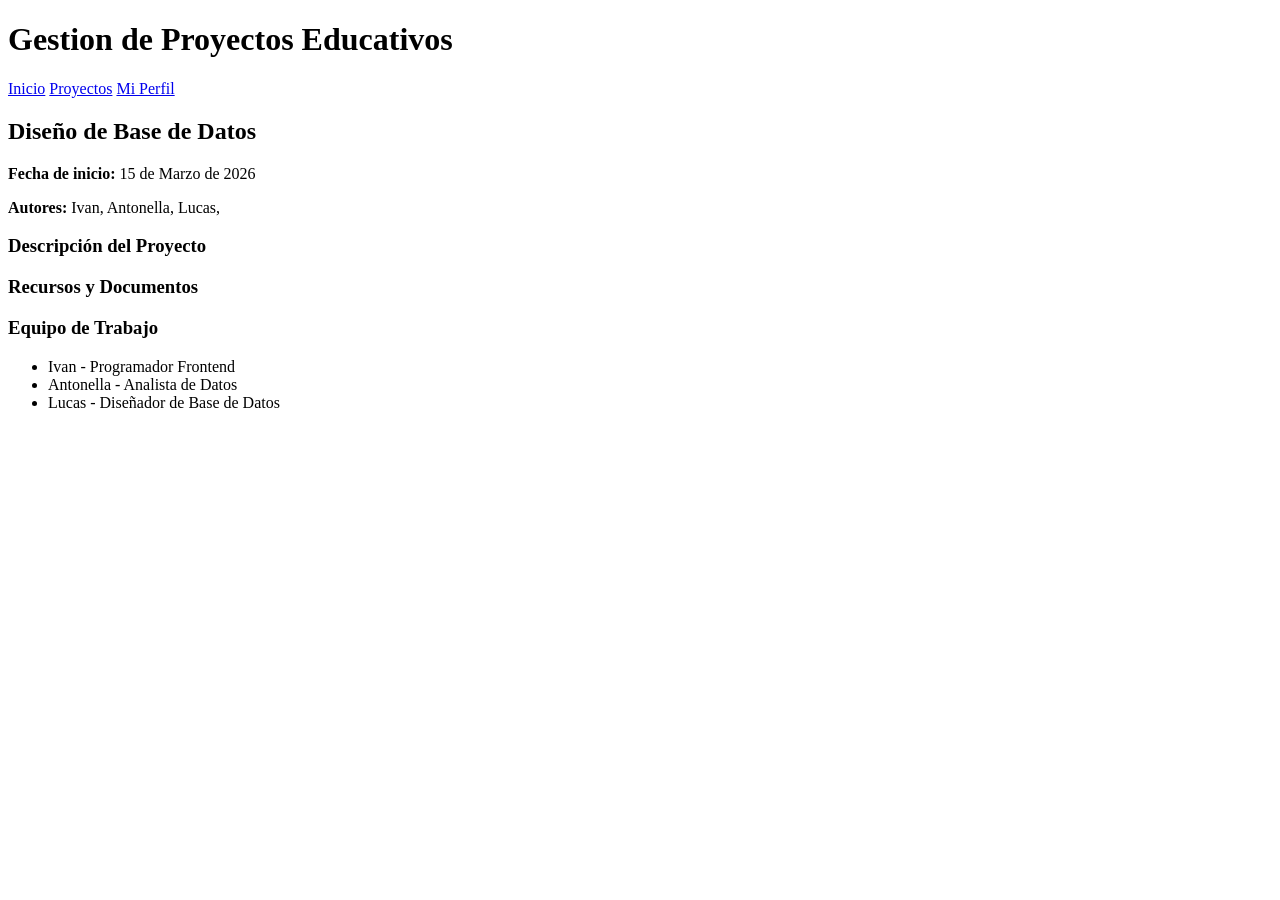
==== detalle.html @ 5e9bbd95 "antonella-medina: subo los archivos html" ====
<!DOCTYPE html>
<html lang="en">
<head>
    <meta charset="UTF-8">
    <meta name="viewport" content="width=device-width, initial-scale=1.0">
    <title>Detalle del Proyecto</title>
    <link rel="stylesheet" href="css/styles.css">
</head>
<body>
    <header>
        <h1>Gestion de Proyectos Educativos</h1>
        <nav>
            <a href="index.html">Inicio</a> 
            <a href="proyectos.html">Proyectos</a> 
            <a href="perfil.html">Mi Perfil</a>
        </nav>
    </header>
    <main>
        <section>
            <h2>Diseño de Base de Datos</h2>
            <p><strong>Fecha de inicio:</strong> 15 de Marzo de 2026</p>
            <p><strong>Autores:</strong> Ivan, Antonella, Lucas,</p>
            
            <h3>Descripción del Proyecto</h3>
            <p></p>
            
            <h3>Recursos y Documentos</h3>
            <ul>
               
           
            </ul>
            
            <h3>Equipo de Trabajo</h3>
            <ul>
                <li>Ivan - Programador Frontend</li>
                <li>Antonella - Analista de Datos</li>
                <li>Lucas - Diseñador de Base de Datos</li>
            </ul>
            
        </section>
    </main>
</body>
</html>
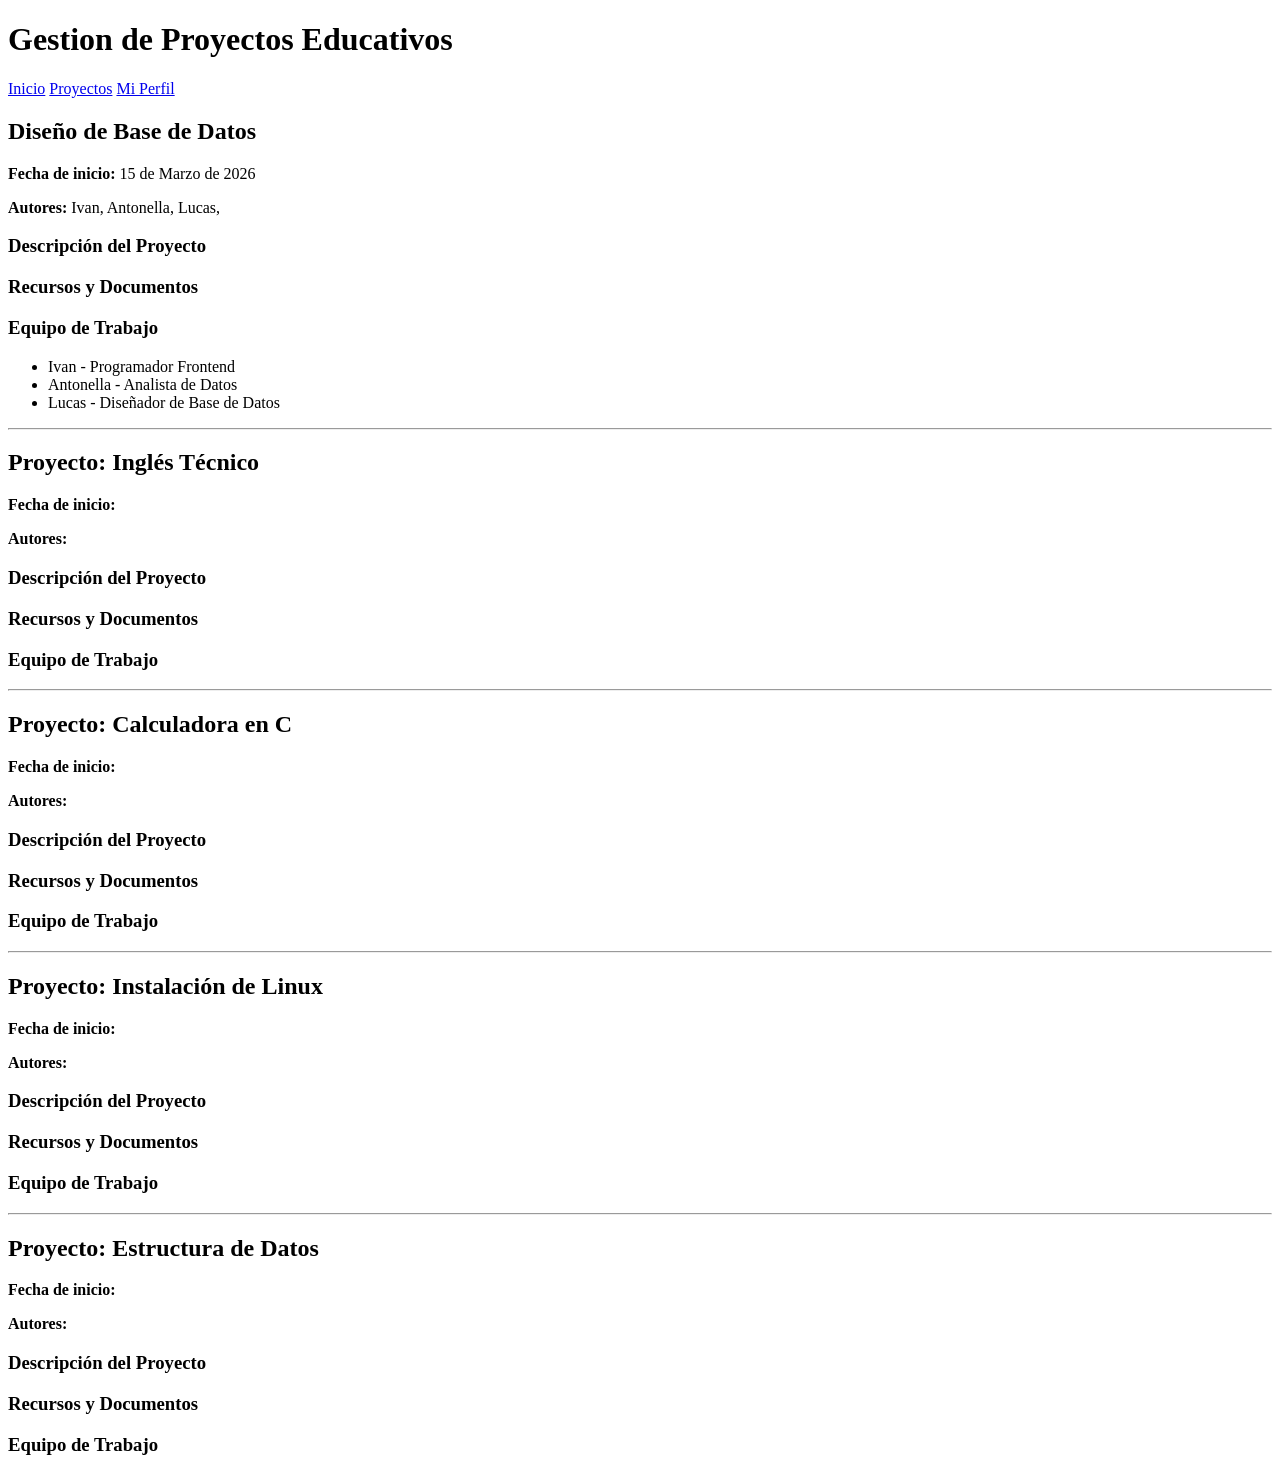
==== commit 8c92d895: "agregado de detalles en detalle.html" ====
--- a/detalle.html
+++ b/detalle.html
@@ -38,6 +38,90 @@
             </ul>
             
         </section>
+         <hr>
+
+        <!-- PROYECTO 2 -->
+        <section>
+            <h2>Proyecto: Inglés Técnico</h2>
+            <p><strong>Fecha de inicio:</strong></p>
+            <p><strong>Autores:</strong></p>
+
+            <h3>Descripción del Proyecto</h3>
+            <p></p>
+            <p></p>
+
+            <h3>Recursos y Documentos</h3>
+            <ul>
+               
+            </ul>
+
+            <h3>Equipo de Trabajo</h3>
+            <ul></ul>
+        </section>
+
+        <hr>
+
+        <!-- PROYECTO 3 -->
+        <section>
+            <h2>Proyecto: Calculadora en C</h2>
+            <p><strong>Fecha de inicio:</strong></p>
+            <p><strong>Autores:</strong></p>
+
+            <h3>Descripción del Proyecto</h3>
+            <p></p>
+            <p></p>
+
+            <h3>Recursos y Documentos</h3>
+            <ul>
+                
+            </ul>
+
+            <h3>Equipo de Trabajo</h3>
+            <ul></ul>
+        </section>
+
+        <hr>
+
+        <!-- PROYECTO 4 -->
+        <section>
+            <h2>Proyecto: Instalación de Linux</h2>
+            <p><strong>Fecha de inicio:</strong></p>
+            <p><strong>Autores:</strong></p>
+
+            <h3>Descripción del Proyecto</h3>
+            <p></p>
+            <p></p>
+
+            <h3>Recursos y Documentos</h3>
+            <ul>
+               
+            </ul>
+
+            <h3>Equipo de Trabajo</h3>
+            <ul></ul>
+        </section>
+
+        <hr>
+
+        <!-- PROYECTO 5 -->
+        <section>
+            <h2>Proyecto: Estructura de Datos</h2>
+            <p><strong>Fecha de inicio:</strong></p>
+            <p><strong>Autores:</strong></p>
+
+            <h3>Descripción del Proyecto</h3>
+            <p></p>
+            <p></p>
+
+            <h3>Recursos y Documentos</h3>
+            <ul>
+             
+            </ul>
+
+            <h3>Equipo de Trabajo</h3>
+            <ul></ul>
+        </section>
+
     </main>
 </body>
 </html>
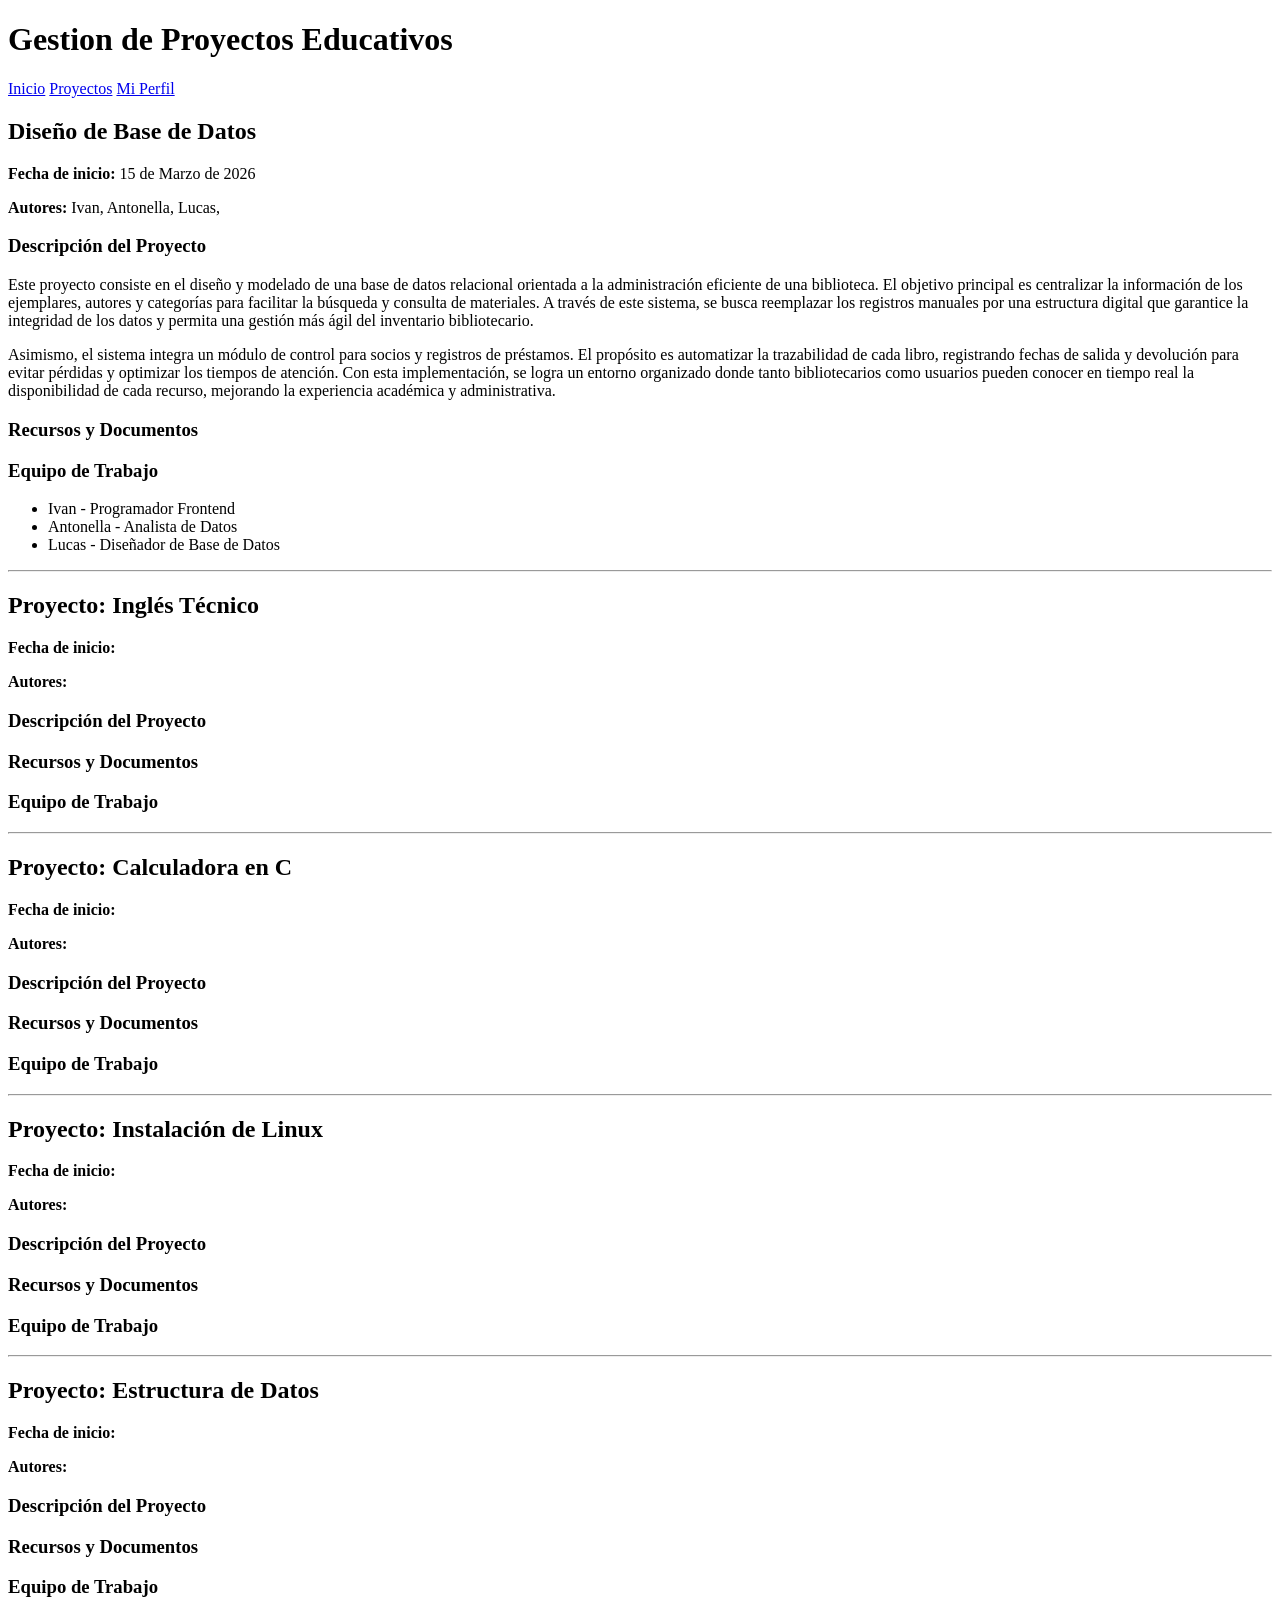
==== commit cccb185a: "actualizacion de detalle" ====
--- a/detalle.html
+++ b/detalle.html
@@ -22,7 +22,8 @@
             <p><strong>Autores:</strong> Ivan, Antonella, Lucas,</p>
             
             <h3>Descripción del Proyecto</h3>
-            <p></p>
+            <p>Este proyecto consiste en el diseño y modelado de una base de datos relacional orientada a la administración eficiente de una biblioteca. El objetivo principal es centralizar la información de los ejemplares, autores y categorías para facilitar la búsqueda y consulta de materiales. A través de este sistema, se busca reemplazar los registros manuales por una estructura digital que garantice la integridad de los datos y permita una gestión más ágil del inventario bibliotecario.</p>
+            <p>Asimismo, el sistema integra un módulo de control para socios y registros de préstamos. El propósito es automatizar la trazabilidad de cada libro, registrando fechas de salida y devolución para evitar pérdidas y optimizar los tiempos de atención. Con esta implementación, se logra un entorno organizado donde tanto bibliotecarios como usuarios pueden conocer en tiempo real la disponibilidad de cada recurso, mejorando la experiencia académica y administrativa.</p>
             
             <h3>Recursos y Documentos</h3>
             <ul>
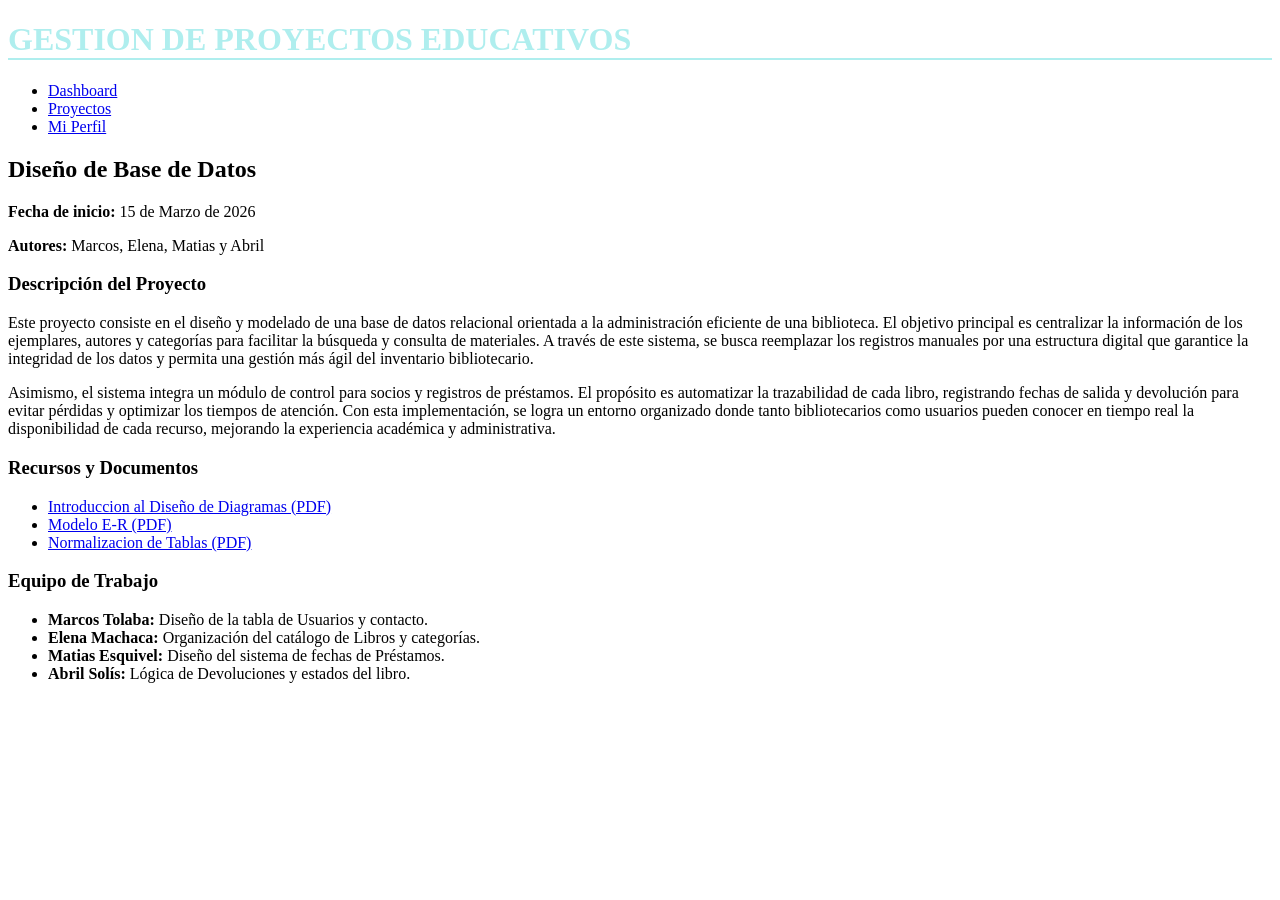
==== commit f7e4b567: "corrigiendo error de | por <nav> en archivos html" ====
--- a/detalle.html
+++ b/detalle.html
@@ -5,124 +5,55 @@
     <meta name="viewport" content="width=device-width, initial-scale=1.0">
     <title>Detalle del Proyecto</title>
     <link rel="stylesheet" href="css/styles.css">
+    <style>
+    /* Estilo Interno: Usamos una clase (class) como pide la profe */
+    .caja-biblioteca {
+        background-color: #ffffff;
+        border: 2px solid var(--color-primario); 
+        padding: 20px;
+        border-radius: 10px;
+    }
+</style>
 </head>
 <body>
     <header>
-        <h1>Gestion de Proyectos Educativos</h1>
-        <nav>
-            <a href="index.html">Inicio</a> 
-            <a href="proyectos.html">Proyectos</a> 
-            <a href="perfil.html">Mi Perfil</a>
-        </nav>
+        <h1 style="color: #AFEEEE; text-transform: uppercase; border-bottom: 2px solid #AFEEEE;">
+            Gestion de Proyectos Educativos
+        </h1>
+       <nav>
+    <ul>
+        <li><a href="index.html">Dashboard</a></li>
+        <li><a href="proyectos.html">Proyectos</a></li>
+        <li><a href="perfil.html">Mi Perfil</a></li>
+    </ul>
+</nav>
     </header>
     <main>
         <section>
             <h2>Diseño de Base de Datos</h2>
             <p><strong>Fecha de inicio:</strong> 15 de Marzo de 2026</p>
-            <p><strong>Autores:</strong> Ivan, Antonella, Lucas,</p>
+            <p><strong>Autores:</strong> Marcos, Elena, Matias y Abril</p>
             
             <h3>Descripción del Proyecto</h3>
-            <p>Este proyecto consiste en el diseño y modelado de una base de datos relacional orientada a la administración eficiente de una biblioteca. El objetivo principal es centralizar la información de los ejemplares, autores y categorías para facilitar la búsqueda y consulta de materiales. A través de este sistema, se busca reemplazar los registros manuales por una estructura digital que garantice la integridad de los datos y permita una gestión más ágil del inventario bibliotecario.</p>
-            <p>Asimismo, el sistema integra un módulo de control para socios y registros de préstamos. El propósito es automatizar la trazabilidad de cada libro, registrando fechas de salida y devolución para evitar pérdidas y optimizar los tiempos de atención. Con esta implementación, se logra un entorno organizado donde tanto bibliotecarios como usuarios pueden conocer en tiempo real la disponibilidad de cada recurso, mejorando la experiencia académica y administrativa.</p>
+                <p>Este proyecto consiste en el diseño y modelado de una base de datos relacional orientada a la administración eficiente de una biblioteca. El objetivo principal es centralizar la información de los ejemplares, autores y categorías para facilitar la búsqueda y consulta de materiales. A través de este sistema, se busca reemplazar los registros manuales por una estructura digital que garantice la integridad de los datos y permita una gestión más ágil del inventario bibliotecario.</p>
+                <p>Asimismo, el sistema integra un módulo de control para socios y registros de préstamos. El propósito es automatizar la trazabilidad de cada libro, registrando fechas de salida y devolución para evitar pérdidas y optimizar los tiempos de atención. Con esta implementación, se logra un entorno organizado donde tanto bibliotecarios como usuarios pueden conocer en tiempo real la disponibilidad de cada recurso, mejorando la experiencia académica y administrativa.</p>
             
             <h3>Recursos y Documentos</h3>
-            <ul>
-               
-           
-            </ul>
+                <ul>
+                    <li><a href="docs/diagrama-diseño-base-de-datos.pdf" target="_blank">Introduccion al Diseño de Diagramas (PDF)</a></li>
+                    <li><a href="docs/modelo-entidad-relacion.pdf" target="_blank">Modelo E-R (PDF)</a></li>
+                    <li><a href="docs/normalizacion-de-tablas.pdf" target="_blank">Normalizacion de Tablas (PDF)</a></li>
+                </ul>
             
             <h3>Equipo de Trabajo</h3>
             <ul>
-                <li>Ivan - Programador Frontend</li>
-                <li>Antonella - Analista de Datos</li>
-                <li>Lucas - Diseñador de Base de Datos</li>
+                <li><strong>Marcos Tolaba:</strong> Diseño de la tabla de Usuarios y contacto.</li>
+                <li><strong>Elena Machaca:</strong> Organización del catálogo de Libros y categorías.</li>
+                <li><strong>Matias Esquivel:</strong> Diseño del sistema de fechas de Préstamos.</li>
+                <li><strong>Abril Solís:</strong> Lógica de Devoluciones y estados del libro.</li>
             </ul>
             
         </section>
-         <hr>
-
-        <!-- PROYECTO 2 -->
-        <section>
-            <h2>Proyecto: Inglés Técnico</h2>
-            <p><strong>Fecha de inicio:</strong></p>
-            <p><strong>Autores:</strong></p>
-
-            <h3>Descripción del Proyecto</h3>
-            <p></p>
-            <p></p>
-
-            <h3>Recursos y Documentos</h3>
-            <ul>
-               
-            </ul>
-
-            <h3>Equipo de Trabajo</h3>
-            <ul></ul>
-        </section>
-
-        <hr>
-
-        <!-- PROYECTO 3 -->
-        <section>
-            <h2>Proyecto: Calculadora en C</h2>
-            <p><strong>Fecha de inicio:</strong></p>
-            <p><strong>Autores:</strong></p>
-
-            <h3>Descripción del Proyecto</h3>
-            <p></p>
-            <p></p>
-
-            <h3>Recursos y Documentos</h3>
-            <ul>
-                
-            </ul>
-
-            <h3>Equipo de Trabajo</h3>
-            <ul></ul>
-        </section>
-
-        <hr>
-
-        <!-- PROYECTO 4 -->
-        <section>
-            <h2>Proyecto: Instalación de Linux</h2>
-            <p><strong>Fecha de inicio:</strong></p>
-            <p><strong>Autores:</strong></p>
-
-            <h3>Descripción del Proyecto</h3>
-            <p></p>
-            <p></p>
-
-            <h3>Recursos y Documentos</h3>
-            <ul>
-               
-            </ul>
-
-            <h3>Equipo de Trabajo</h3>
-            <ul></ul>
-        </section>
-
-        <hr>
-
-        <!-- PROYECTO 5 -->
-        <section>
-            <h2>Proyecto: Estructura de Datos</h2>
-            <p><strong>Fecha de inicio:</strong></p>
-            <p><strong>Autores:</strong></p>
-
-            <h3>Descripción del Proyecto</h3>
-            <p></p>
-            <p></p>
-
-            <h3>Recursos y Documentos</h3>
-            <ul>
-             
-            </ul>
-
-            <h3>Equipo de Trabajo</h3>
-            <ul></ul>
-        </section>
-
     </main>
 </body>
 </html>
